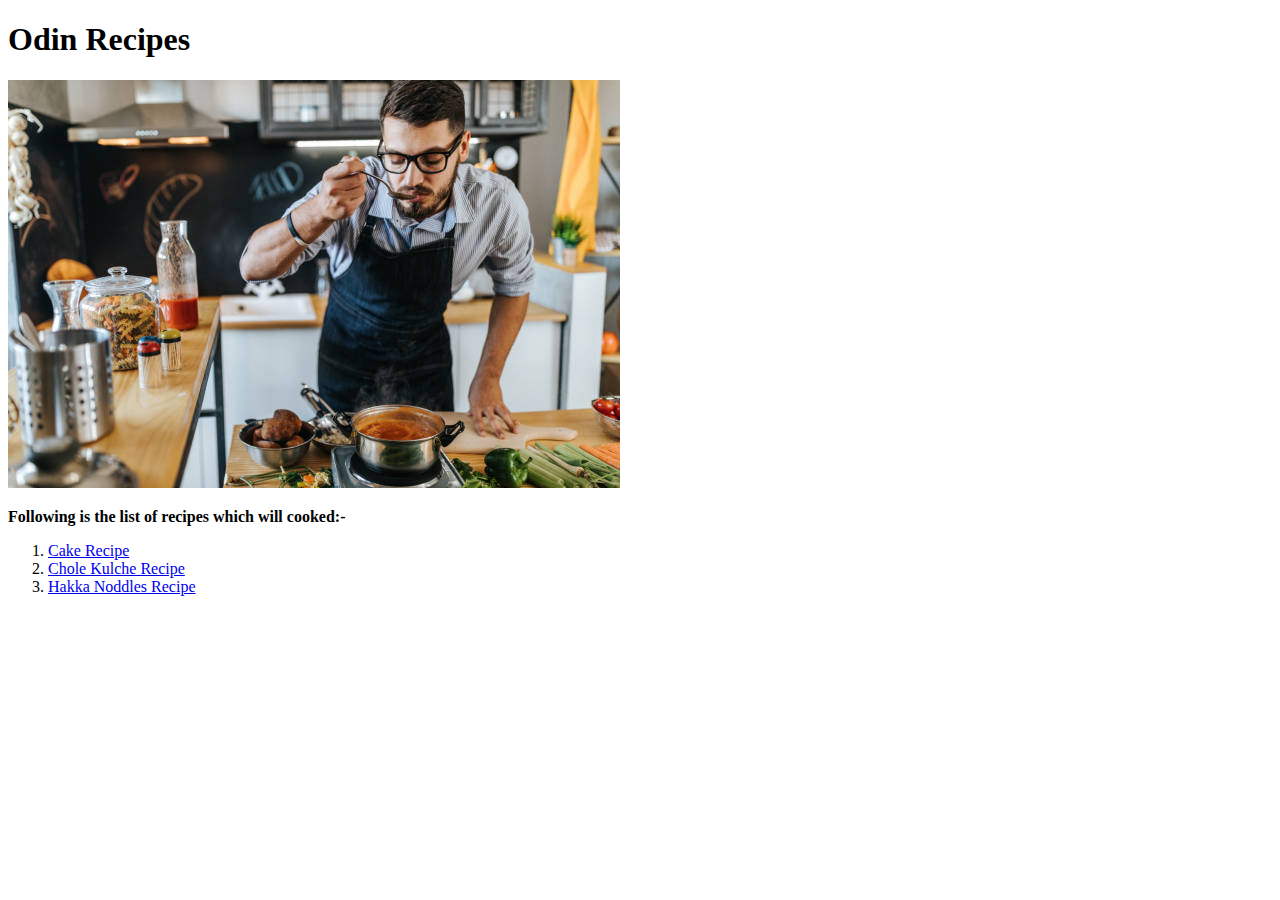
==== index.html @ 689ef14e "Changes in readme.md and updated webpage" ====
<!DOCTYPE html>
<html lang="en">
    <head>
        <meta charset="utf-8">
        <meta title="The Odin Project: Recipes">
    </head>
    <body>
        
        <h1>Odin Recipes</h1>
        <img src="./recipes/images/chef.jpg" alt="Image of a man cooking food">
        <p><strong>Following is the list of recipes which will cooked:-</strong></p>
        <ol>
            <li><a href="recipes/cake.html">Cake Recipe</a></li>
            <li><a href="recipes/chole-kulche.html">Chole Kulche Recipe</a></li>
            <li><a href="recipes/hakka-noodles.html">Hakka Noddles Recipe</a></li>
        </ol>
    </body>
</html>
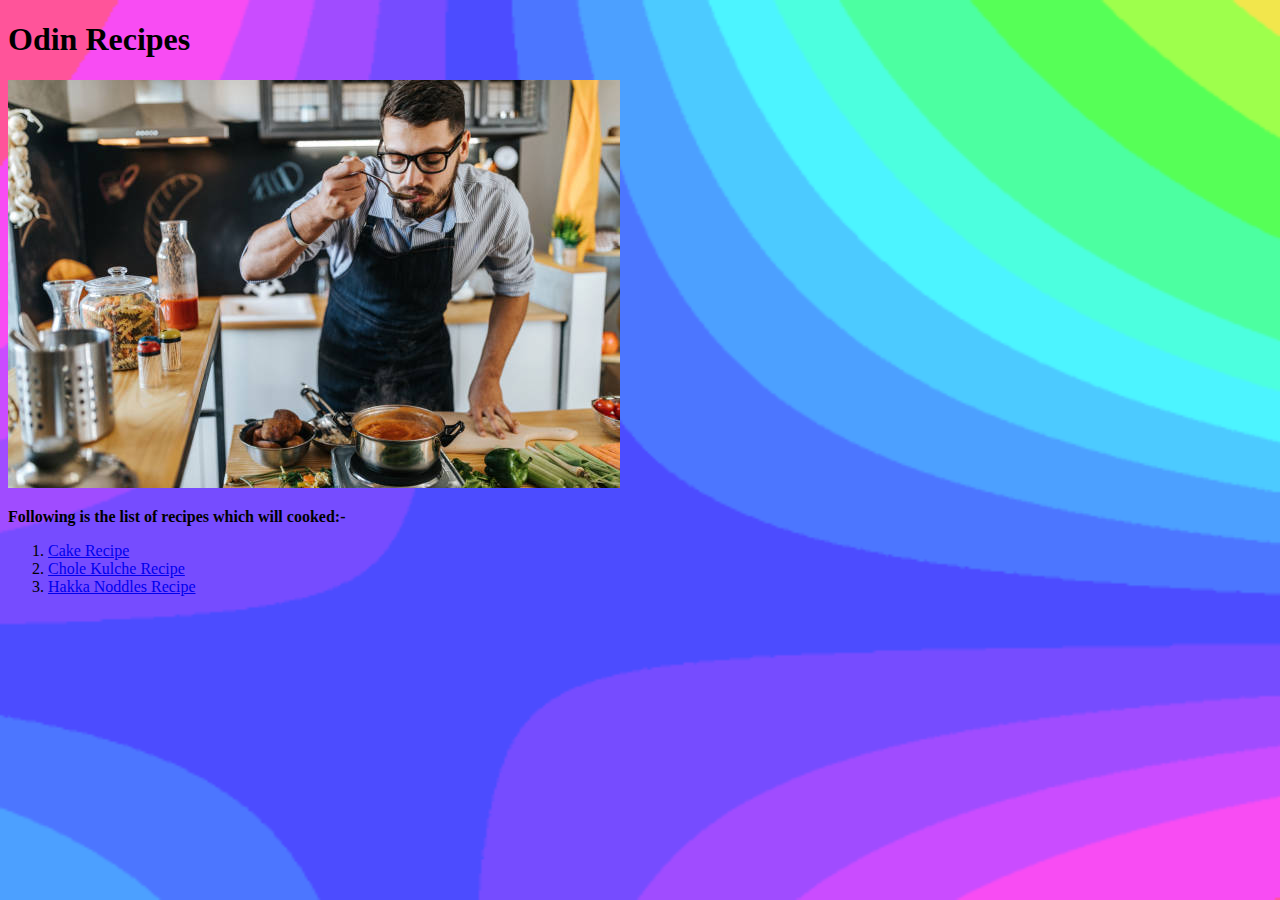
==== commit 05e17558: "Added background images to the webpages" ====
--- a/index.html
+++ b/index.html
@@ -14,5 +14,13 @@
             <li><a href="recipes/chole-kulche.html">Chole Kulche Recipe</a></li>
             <li><a href="recipes/hakka-noodles.html">Hakka Noddles Recipe</a></li>
         </ol>
+        <style>
+            body {
+              background-image: url('./recipes/images/0.gif');
+              background-repeat: no-repeat;
+              background-attachment: fixed;
+              background-size: 100% 100%;
+            }
+            </style>
     </body>
 </html>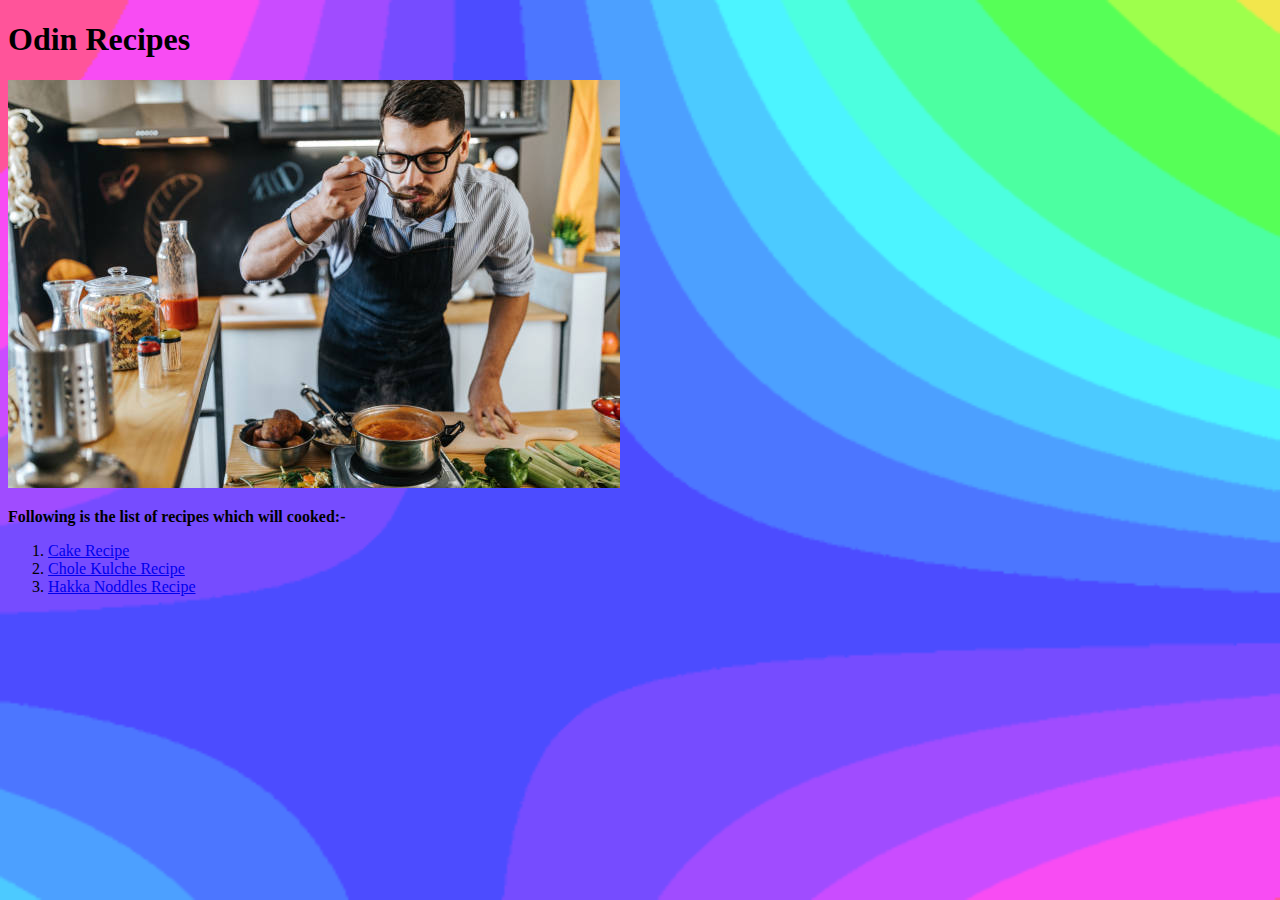
==== commit 17c4ec72: "-" ====
--- a/index.html
+++ b/index.html
@@ -2,7 +2,7 @@
 <html lang="en">
     <head>
         <meta charset="utf-8">
-        <meta title="The Odin Project: Recipes">
+        <title>The Odin Project: Recipes</title>
     </head>
     <body>
         
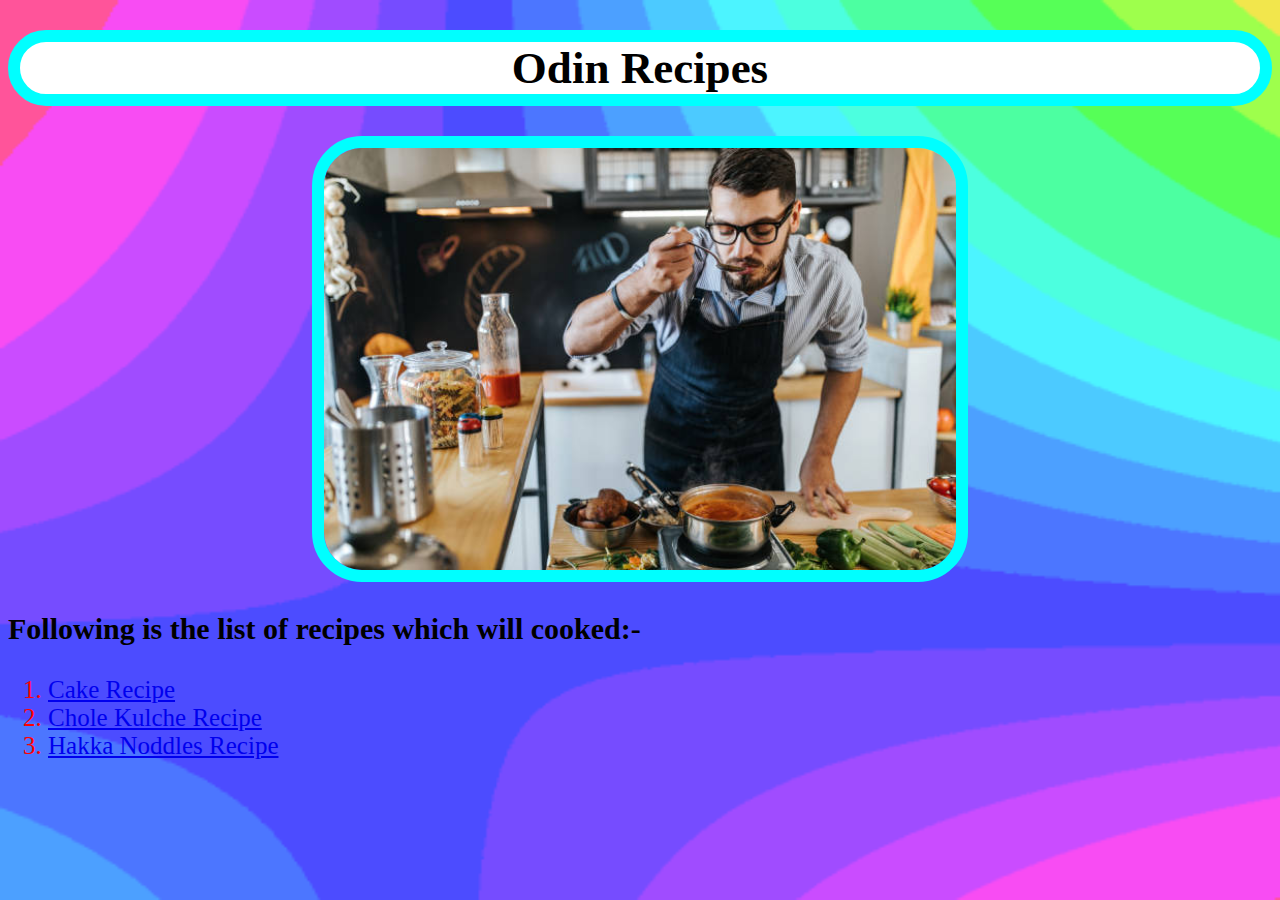
==== commit 0180be2b: "index file change" ====
--- a/index.html
+++ b/index.html
@@ -3,6 +3,7 @@
     <head>
         <meta charset="utf-8">
         <title>The Odin Project: Recipes</title>
+        <link rel="stylesheet" href="stylesheet.css ">
     </head>
     <body>
         
--- a/stylesheet.css
+++ b/stylesheet.css
@@ -0,0 +1,29 @@
+h1 {
+    text-align: center;
+    background-color: white;
+    font-size: 45px;
+    border-radius: 50px;
+    border: 12px solid ;
+    border-color: aqua;    
+}
+
+img {
+    align-items: center;
+    border-radius: 50px;
+    border-bottom: 12px;
+    border: 12px solid ;
+    border-color: aqua;
+    display: block;
+  margin-left: auto;
+  margin-right: auto;
+  width: 50%;
+}
+
+p {
+    font-size: 30px;
+}
+
+ol{
+    font-size: 25px;
+    color: red;
+}
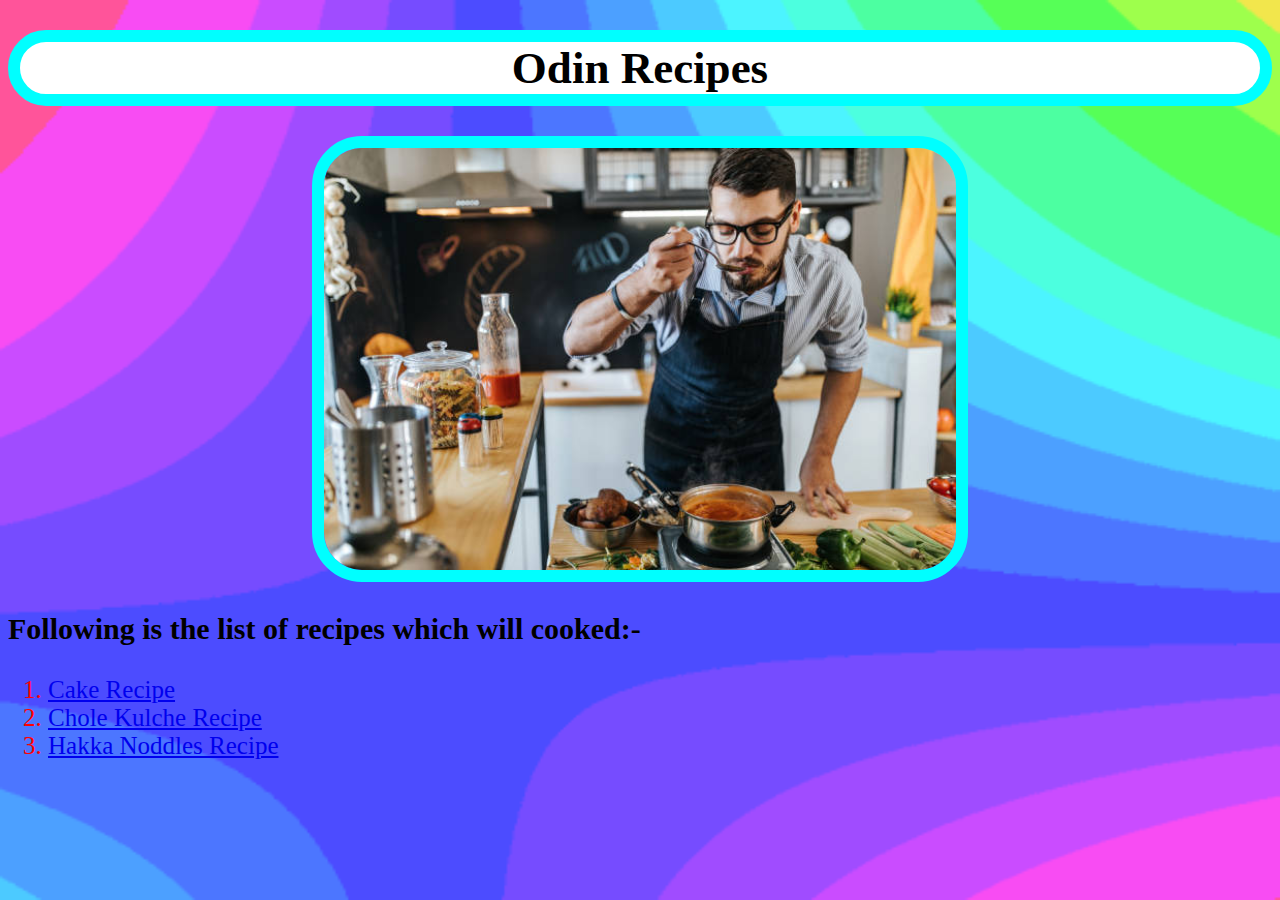
==== commit fafd73fd: "." ====
--- a/index.html
+++ b/index.html
@@ -24,4 +24,4 @@
             }
             </style>
     </body>
-</html>+</html>
